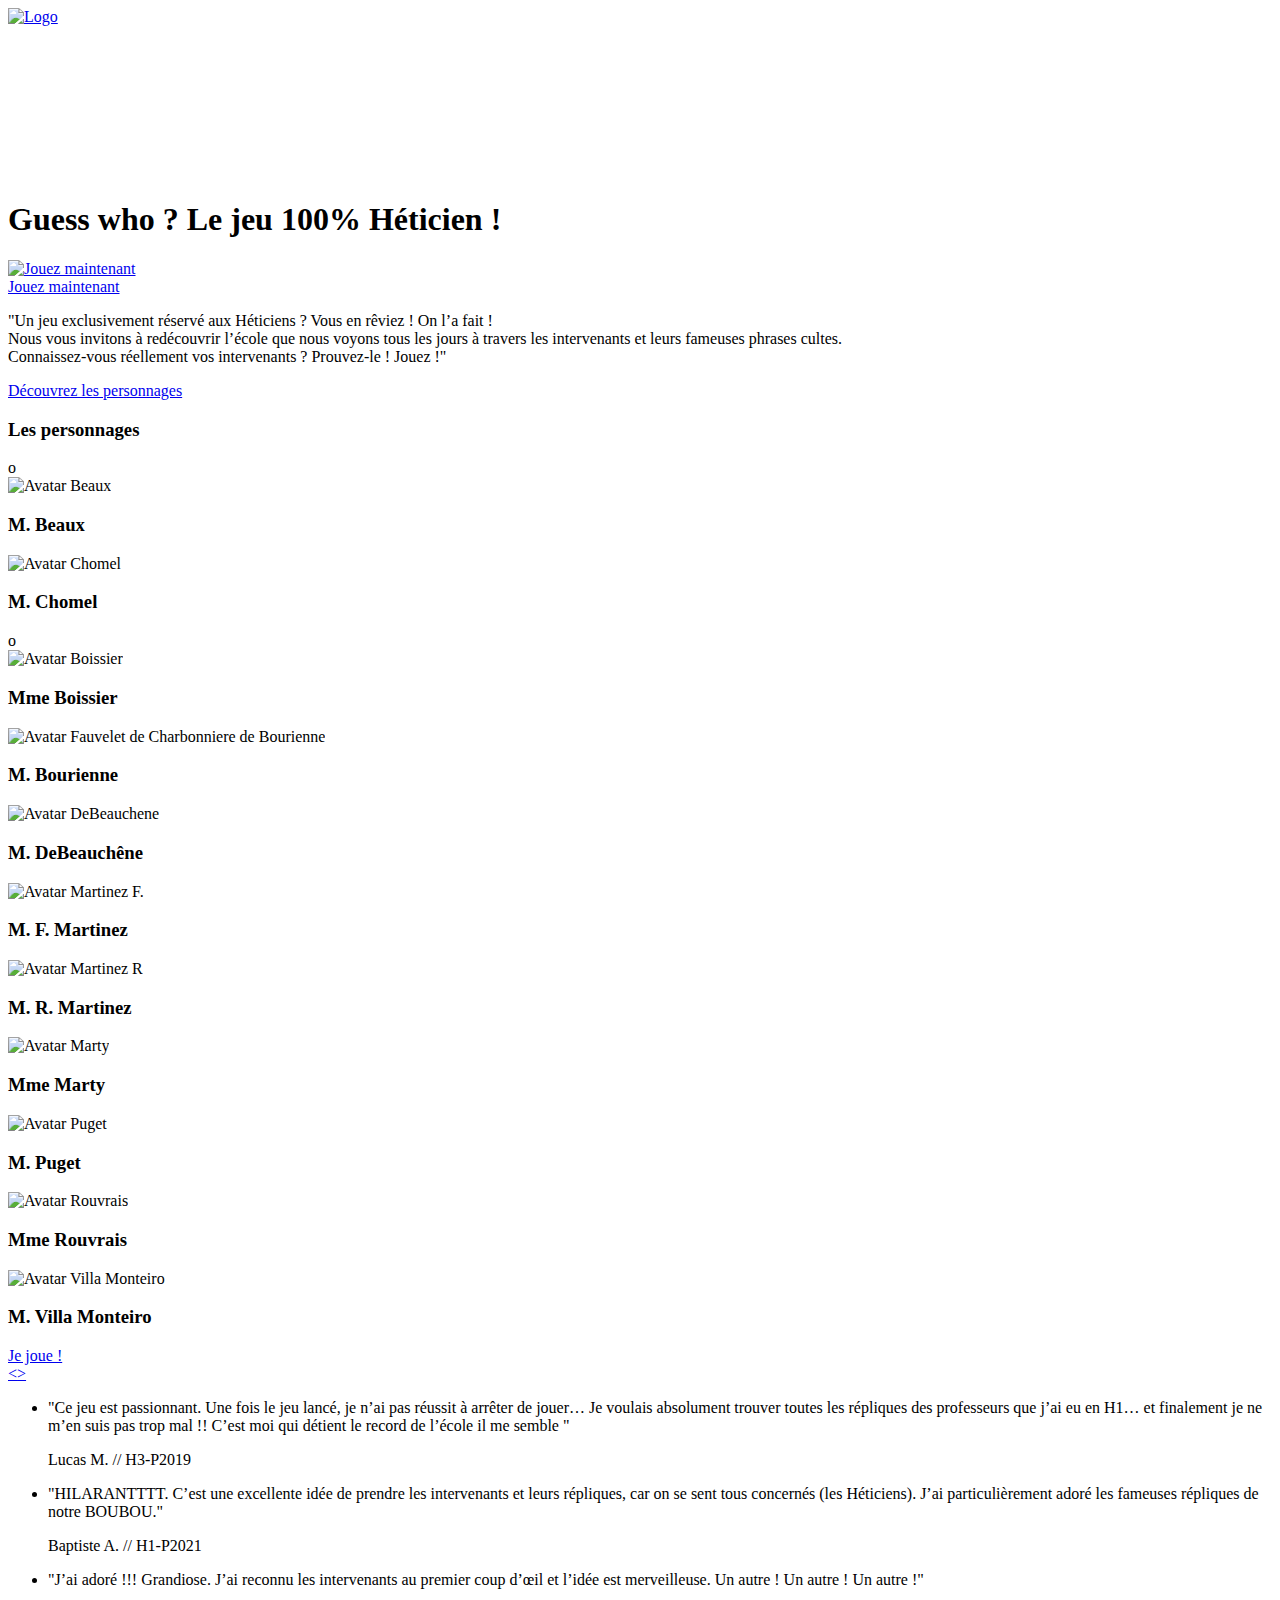
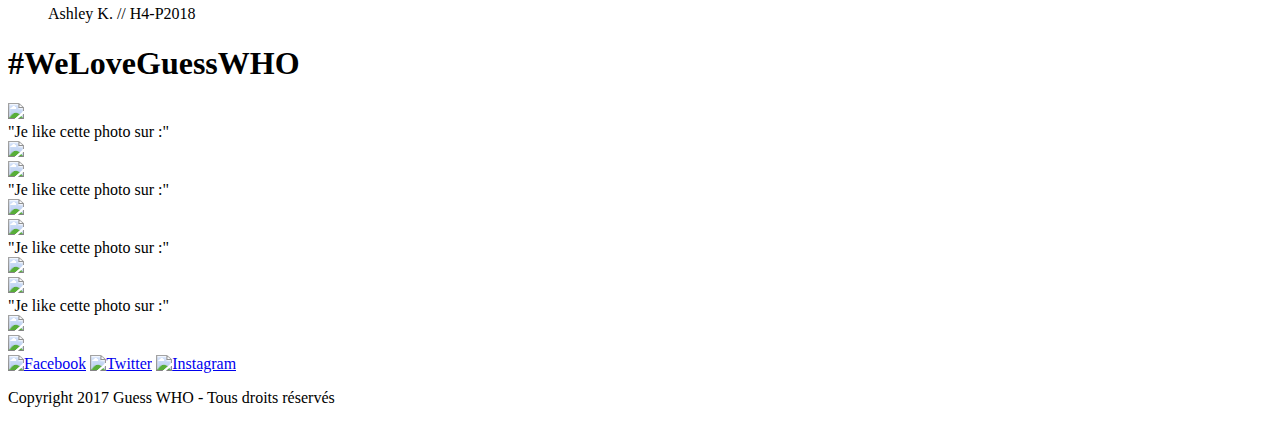
==== index.html @ 51d04b92 "Add files via upload" ====
<!DOCTYPE html>
<html lang="fr">

  <head>

    <meta charset="UTF-8">
    <meta http-equiv="x-ua-compatible" content="ie=edge">
    <meta name="viewport" content="width=device-width, initial-scale=1.0" />

    <title>Accueil</title>

    <link rel="stylesheet" href="styles/foundation.min.css">
    <link rel="stylesheet" href="styles/styles.css">
    <link href="https://fonts.googleapis.com/css?family=Roboto" rel="stylesheet">

  </head>
  <!-- http://foundation.zurb.com/sites/docs/grid.html grid instructions -->

  <body>
    <header id="header">
      <div class="menu row">
        <div class="columns small-2" id="logo">
          <a href="index.html">
            <img src="images/icones/logo.png" alt="Logo">
          </a>
        </div>
      </div>
    </header>

    <!-- VIDEO- START -->
    <div id="divVideo">
      <video src="Video/video.mp4" id="mainVid" autoplay loop></video>
      <div id="videoMessage">
        <h1>Guess who ? Le jeu 100% Héticien&nbsp;!</h1>
        <p class="videoClick">
          <a href="pages/pagegame.html">
            <img src="images/icones/gamepad.png" id="gamepad" alt="Jouez maintenant">
            <br/>Jouez maintenant
        </a>
      </p>
    </div>
  </div>

<!-- VIDEO- END -->

<div class="ClearBoth"></div>
<!-- INTRO -->
<section id="intro">
  <p id="pintro">
    "Un jeu exclusivement réservé aux Héticiens&nbsp;? Vous en rêviez&nbsp;! On l’a fait&nbsp;!<br/> 
Nous vous invitons à redécouvrir l’école que nous voyons tous les jours à travers les intervenants et leurs fameuses phrases cultes.<br/>
Connaissez-vous réellement vos intervenants&nbsp;? Prouvez-le&nbsp;! Jouez&nbsp;!"
</p>
<a href="#charalink">
  <div id="charabutton">
    Découvrez les personnages
  </div>
</a>


</section>

<!-- CHARACTER LIST - START -->
<a name="charalink"></a>
<h3 id="charatitle">Les personnages</h3>
<div class="row personnages">

  <!-- Line 1 -->
  <div class="columns small-2 hidden"> <!-- NULL --> o
  </div>

  <div class="columns small-4">
    <img src="images/characters/Beaux/beau1.png" alt="Avatar Beaux"> <h3 class="charaName">M. Beaux</h2>
  </div>
  <div class="columns small-4">
    <img src="images/characters/Chomel/chom1.png" alt="Avatar Chomel"> <h3 class="charaName">M. Chomel</h2>
  </div>

  <div class="columns small-2 hidden"> <!-- NULL -->o
  </div>

  <!-- Line 2 -->
  <div class="columns small-4">
    <img src="images/characters/Boissier/boiss1.png" alt="Avatar Boissier"> <h3 class="charaName">Mme Boissier</h2>
  </div>
  <div class="columns small-4">
    <img src="images/characters/Bourienne/boubou6.png" alt="Avatar Fauvelet de Charbonniere de Bourienne"> <h3 class="charaName">M. Bourienne</h2>
  </div>
  <div class="columns small-4">
    <img src="images/characters/DeBeauchene/dbc1.png" alt="Avatar DeBeauchene"> <h3 class="charaName">M. DeBeauchêne</h2>
  </div>

  <!-- Line 3 -->
  <div class="columns small-4">
    <img src="images/characters/Fredo/fredo1.png" alt="Avatar Martinez F."> <h3 class="charaName">M. F. Martinez</h2>
  </div>
  <div class="columns small-4">
    <img src="images/characters/Martinez/marti1.png" alt="Avatar Martinez R"> <h3 class="charaName">M. R. Martinez</h2>
  </div>
  <div class="columns small-4">
    <img src="images/characters/Marty/marty1.png" alt="Avatar Marty"> <h3 class="charaName">Mme Marty</h2>
  </div>

  <!-- Line 4 -->
  <div class="columns small-4">
    <img src="images/characters/Puget/puget1.png" alt="Avatar Puget"> <h3 class="charaName">M. Puget</h2>
  </div>
  <div class="columns small-4">
    <img src="images/characters/Rouvrais/rouv1.png" alt="Avatar Rouvrais"> <h3 class="charaName">Mme Rouvrais</h2>
  </div>
  <div class="columns small-4">
    <img src="images/characters/Villa/mont1.png" alt="Avatar Villa Monteiro"> <h3 class="charaName">M. Villa Monteiro</h2>

  </div>
</div>
<!-- PLAY BUTTON -->
<a href="pages/pagegame.html" id="playbut">
  <div id="playbutton">
    Je joue !
  </div>
</a>


<!-- CHARACTER LIST - END -->

<!-- COMMENTS - START -->

<div id="carousel">
  <div class="buttons-bar">
    <div id="buttons"><a id="prev" href="#"><</a><a id="next" href="#">></a> </div></div>
    <div id="slides">
      <ul>
        <li class="slide">
          <div class="quoteContainer">
            <p class="quote-phrase"><span class="quote-marks">"</span>Ce jeu est passionnant. Une fois le jeu lancé, je  n’ai pas réussit à arrêter de jouer… Je voulais absolument trouver toutes les répliques des professeurs  que j’ai eu en H1… et finalement je ne m’en suis pas trop mal !! C’est moi qui détient le record de l’école il me semble
              <span class="quote-marks">"</span>

            </p>
          </div>
          <div class="authorContainer">
            <p class="quote-author">Lucas M. // H3-P2019</p>
          </div>
        </li>
        <li class="slide">
          <div class="quoteContainer">
            <p class="quote-phrase"><span class="quote-marks">"</span>HILARANTTTT. C’est une excellente idée de prendre les intervenants et leurs répliques, car on se sent tous concernés (les Héticiens). J’ai particulièrement adoré les fameuses répliques de notre BOUBOU.<span class="quote-marks">"</span>

            </p>
          </div>
          <div class="authorContainer">
            <p class="quote-author">Baptiste A. // H1-P2021</p>
          </div>
        </li>
        <li class="slide">
          <div class="quoteContainer">
            <p class="quote-phrase"><span class="quote-marks">"</span>J’ai adoré !!! Grandiose. J’ai reconnu les intervenants au premier coup d’œil et l’idée est merveilleuse. Un autre ! Un autre ! Un autre !<span class="quote-marks">"</span>

            </p>
          </div>
          <div class="authorContainer">
            <p class="quote-author">Ashley K. // H4-P2018</p>
          </div>
        </li>
      </ul>
    </div>
  </div>
  <!-- COMMENTS - END -->

  <!-- GALERY - START -->
  <div class="instagram">
    <h1>#WeLoveGuessWHO</h1>
    <section class="row">
      <div class="columns small-3 divimage">
        <img src="images/instagramPictures/insta1.png" class="imgInsta"/>
        <div class="soutient">
          "Je like cette photo sur :"
          <div class="soutenirbas">
            <a href="https://www.instagram.com/p/BSOadzrl01c/?taken-by=guesswhohetic" target="_blank" title="Liker sur Instagram">
              <img src="images/socialnet/instagram.png" class="logoInsta">
            </a>
          </div>
        </div>
      </div>

      <div class="columns small-3 divimage">
        <img src="images/instagramPictures/insta4.png" class="imgInsta"/>
        <div class="soutient">
          "Je like cette photo sur :"
          <div class="soutenirbas">
            <a href="https://www.instagram.com/p/BSOZ3gNF-la/?taken-by=guesswhohetic" target="_blank" title="Liker sur Instagram">
              <img src="images/socialnet/instagram.png" class="logoInsta">
            </a>
          </div>
        </div>
      </div>

      <div class="columns small-3 divimage">
        <img src="images/instagramPictures/insta2.png" class="imgInsta"/>
        <div class="soutient">
          "Je like cette photo sur :"
          <div class="soutenirbas">
            <a href="https://www.instagram.com/p/BSOZ5usFwYf/?taken-by=guesswhohetic" target="_blank" title="Liker sur Instagram">
              <img src="images/socialnet/instagram.png" class="logoInsta">
            </a>
          </div>
        </div>
      </div>

      <div class="columns small-3 divimage">
        <img src="images/instagramPictures/insta3.png" class="imgInsta"/>
        <div class="soutient">
          "Je like cette photo sur :"
          <div class="soutenirbas">
            <a href="https://www.instagram.com/p/BSOZ4w2l7u1/?taken-by=guesswhohetic" target="_blank" title="Liker sur Instagram">
              <img src="images/socialnet/instagram.png" class="logoInsta">
            </a>
          </div>
        </div>
      </div>

    </section>


  </div>
  <!-- footer -->
  <footer>
    <a href="index.html">
      <img src="images/icones/logovrai.png"/>
    </a>
    <div class="social">
      <a href="https://www.facebook.com/GuessWhoHetic/" target="_blank"><img src="images/socialnet/facebook.png" alt="Facebook"/></a>
      <a href="https://twitter.com/guesswhohetic" target="_blank"><img src="images/socialnet/twitter.png" alt="Twitter"/></a>
      <a href="https://www.instagram.com/guesswhohetic/" target="_blank"><img src="images/socialnet/instagram.png" alt="Instagram"/></a>
      <p>Copyright 2017 Guess WHO - Tous droits réservés </p>
    </div>

  </footer>

  <script src="scripts/vendor/jquery.js"></script>
  <script src="scripts/vendor/what-input.js"></script>
  <script src="scripts/vendor/foundation.min.js"></script>
  <script>
    $(document).fondation()
  </script>
  <script type="text/javascript" src="scripts/carrousel.js"></script>
  </body>

</html>
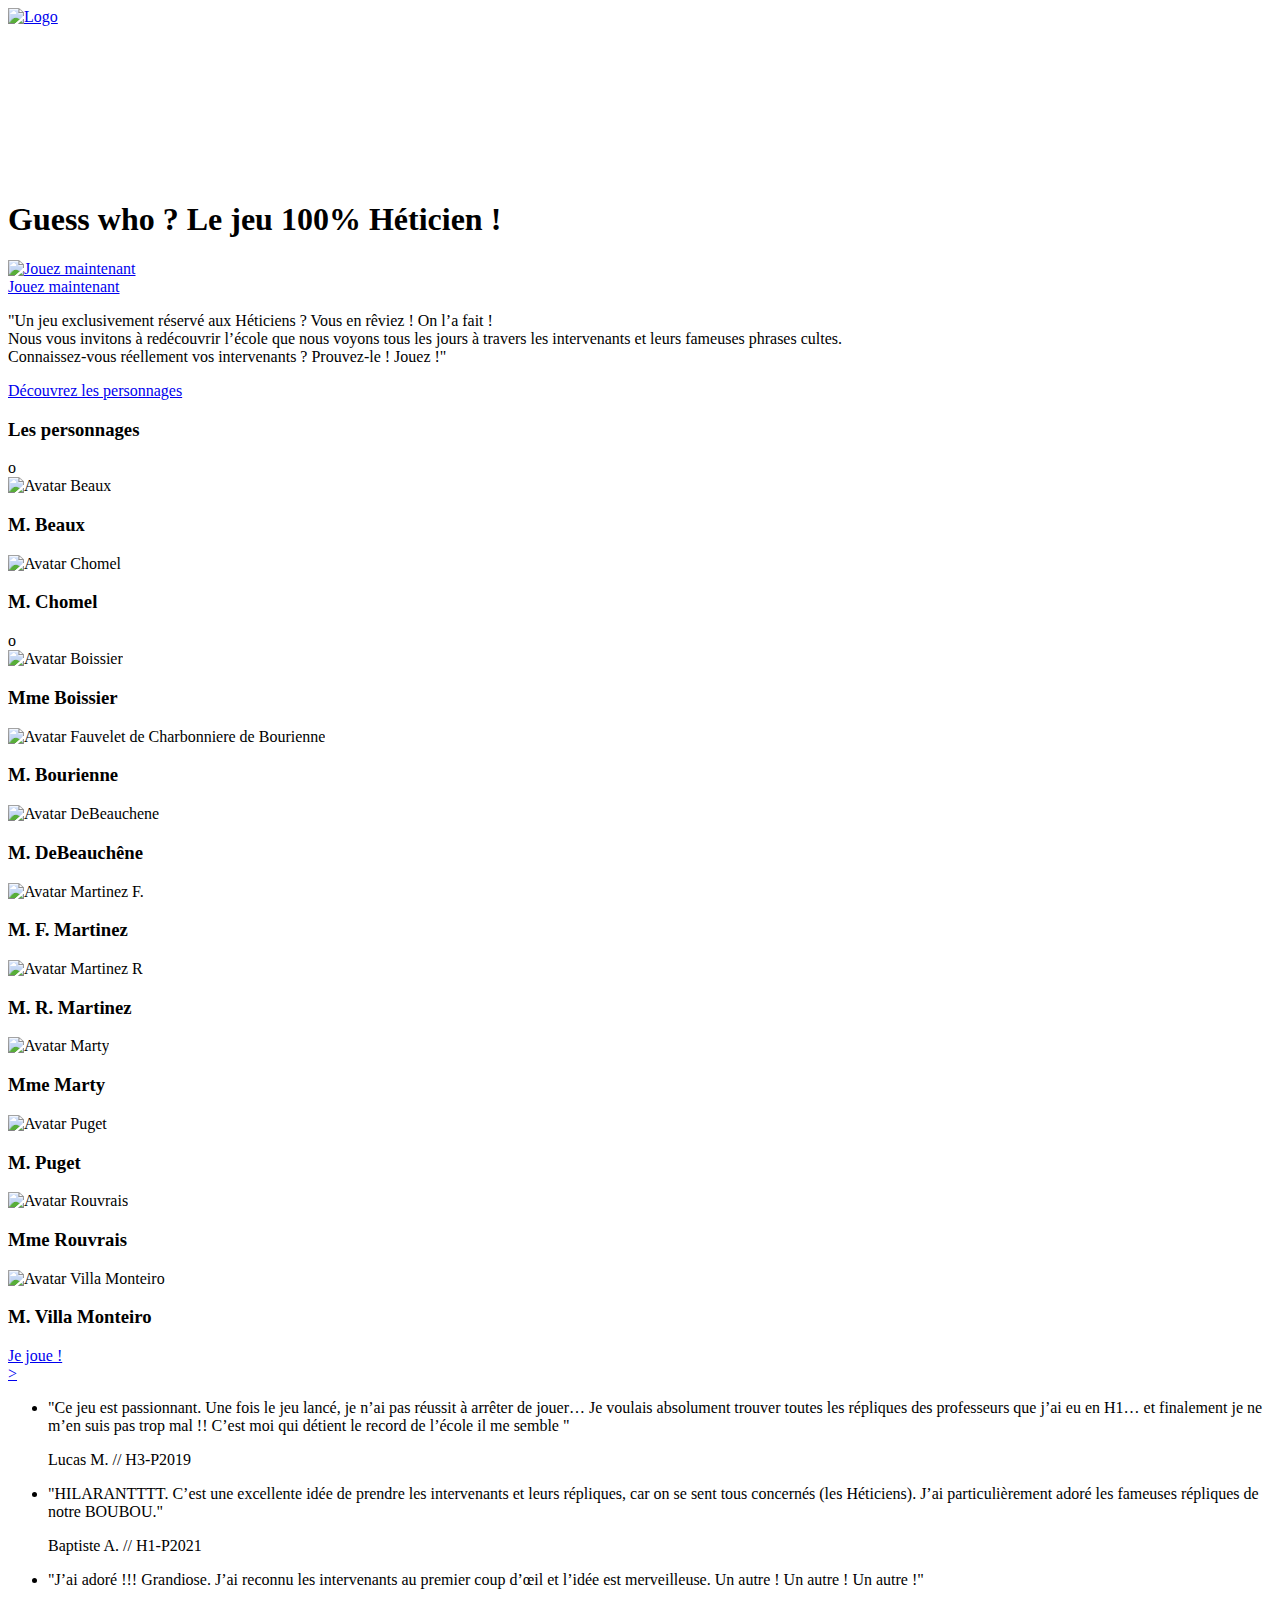
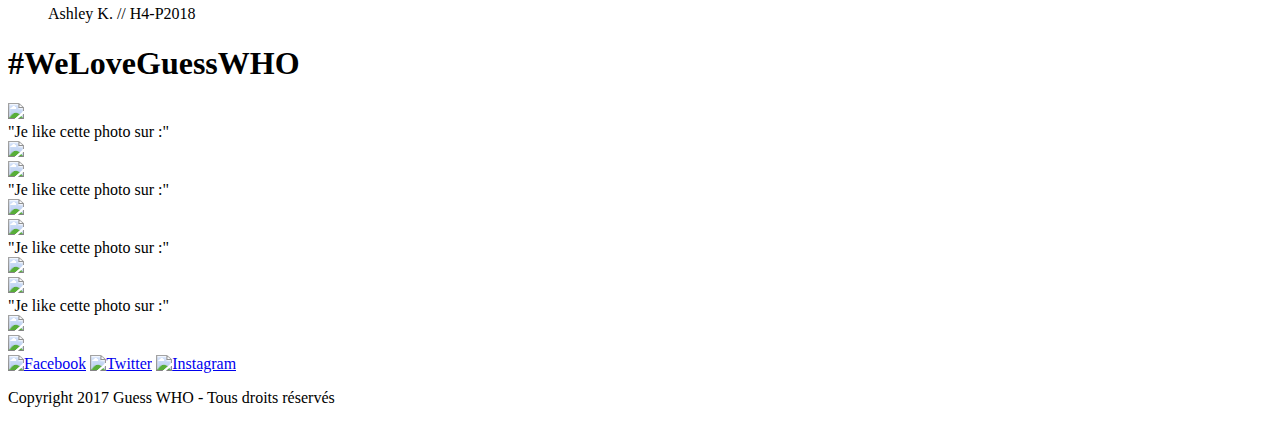
==== commit 454300f5: "Add files via upload" ====
--- a/index.html
+++ b/index.html
@@ -70,10 +70,10 @@
   </div>
 
   <div class="columns small-4">
-    <img src="images/characters/Beaux/beau1.png" alt="Avatar Beaux"> <h3 class="charaName">M. Beaux</h2>
-  </div>
-  <div class="columns small-4">
-    <img src="images/characters/Chomel/chom1.png" alt="Avatar Chomel"> <h3 class="charaName">M. Chomel</h2>
+    <img src="images/characters/Beaux/beau1.png" alt="Avatar Beaux"> <h3 class="charaName">M. Beaux</h3>
+  </div>
+  <div class="columns small-4">
+    <img src="images/characters/Chomel/chom1.png" alt="Avatar Chomel"> <h3 class="charaName">M. Chomel</h3>
   </div>
 
   <div class="columns small-2 hidden"> <!-- NULL -->o
@@ -81,35 +81,35 @@
 
   <!-- Line 2 -->
   <div class="columns small-4">
-    <img src="images/characters/Boissier/boiss1.png" alt="Avatar Boissier"> <h3 class="charaName">Mme Boissier</h2>
-  </div>
-  <div class="columns small-4">
-    <img src="images/characters/Bourienne/boubou6.png" alt="Avatar Fauvelet de Charbonniere de Bourienne"> <h3 class="charaName">M. Bourienne</h2>
-  </div>
-  <div class="columns small-4">
-    <img src="images/characters/DeBeauchene/dbc1.png" alt="Avatar DeBeauchene"> <h3 class="charaName">M. DeBeauchêne</h2>
+    <img src="images/characters/Boissier/boiss1.png" alt="Avatar Boissier"> <h3 class="charaName">Mme Boissier</h3>
+  </div>
+  <div class="columns small-4">
+    <img src="images/characters/Bourienne/boubou6.png" alt="Avatar Fauvelet de Charbonniere de Bourienne"> <h3 class="charaName">M. Bourienne</h3>
+  </div>
+  <div class="columns small-4">
+    <img src="images/characters/DeBeauchene/dbc1.png" alt="Avatar DeBeauchene"> <h3 class="charaName">M. DeBeauchêne</h3>
   </div>
 
   <!-- Line 3 -->
   <div class="columns small-4">
-    <img src="images/characters/Fredo/fredo1.png" alt="Avatar Martinez F."> <h3 class="charaName">M. F. Martinez</h2>
-  </div>
-  <div class="columns small-4">
-    <img src="images/characters/Martinez/marti1.png" alt="Avatar Martinez R"> <h3 class="charaName">M. R. Martinez</h2>
-  </div>
-  <div class="columns small-4">
-    <img src="images/characters/Marty/marty1.png" alt="Avatar Marty"> <h3 class="charaName">Mme Marty</h2>
+    <img src="images/characters/Fredo/fredo1.png" alt="Avatar Martinez F."> <h3 class="charaName">M. F. Martinez</h3>
+  </div>
+  <div class="columns small-4">
+    <img src="images/characters/Martinez/marti1.png" alt="Avatar Martinez R"> <h3 class="charaName">M. R. Martinez</h3>
+  </div>
+  <div class="columns small-4">
+    <img src="images/characters/Marty/marty1.png" alt="Avatar Marty"> <h3 class="charaName">Mme Marty</h3>
   </div>
 
   <!-- Line 4 -->
   <div class="columns small-4">
-    <img src="images/characters/Puget/puget1.png" alt="Avatar Puget"> <h3 class="charaName">M. Puget</h2>
-  </div>
-  <div class="columns small-4">
-    <img src="images/characters/Rouvrais/rouv1.png" alt="Avatar Rouvrais"> <h3 class="charaName">Mme Rouvrais</h2>
-  </div>
-  <div class="columns small-4">
-    <img src="images/characters/Villa/mont1.png" alt="Avatar Villa Monteiro"> <h3 class="charaName">M. Villa Monteiro</h2>
+    <img src="images/characters/Puget/puget1.png" alt="Avatar Puget"> <h3 class="charaName">M. Puget</h3>
+  </div>
+  <div class="columns small-4">
+    <img src="images/characters/Rouvrais/rouv1.png" alt="Avatar Rouvrais"> <h3 class="charaName">Mme Rouvrais</h3>
+  </div>
+  <div class="columns small-4">
+    <img src="images/characters/Villa/mont1.png" alt="Avatar Villa Monteiro"> <h3 class="charaName">M. Villa Monteiro</h3>
 
   </div>
 </div>
@@ -127,7 +127,7 @@
 
 <div id="carousel">
   <div class="buttons-bar">
-    <div id="buttons"><a id="prev" href="#"><</a><a id="next" href="#">></a> </div></div>
+    <div id="buttons"><a id="prev" href="#"></a><a id="next" href="#">></a></div></div>
     <div id="slides">
       <ul>
         <li class="slide">
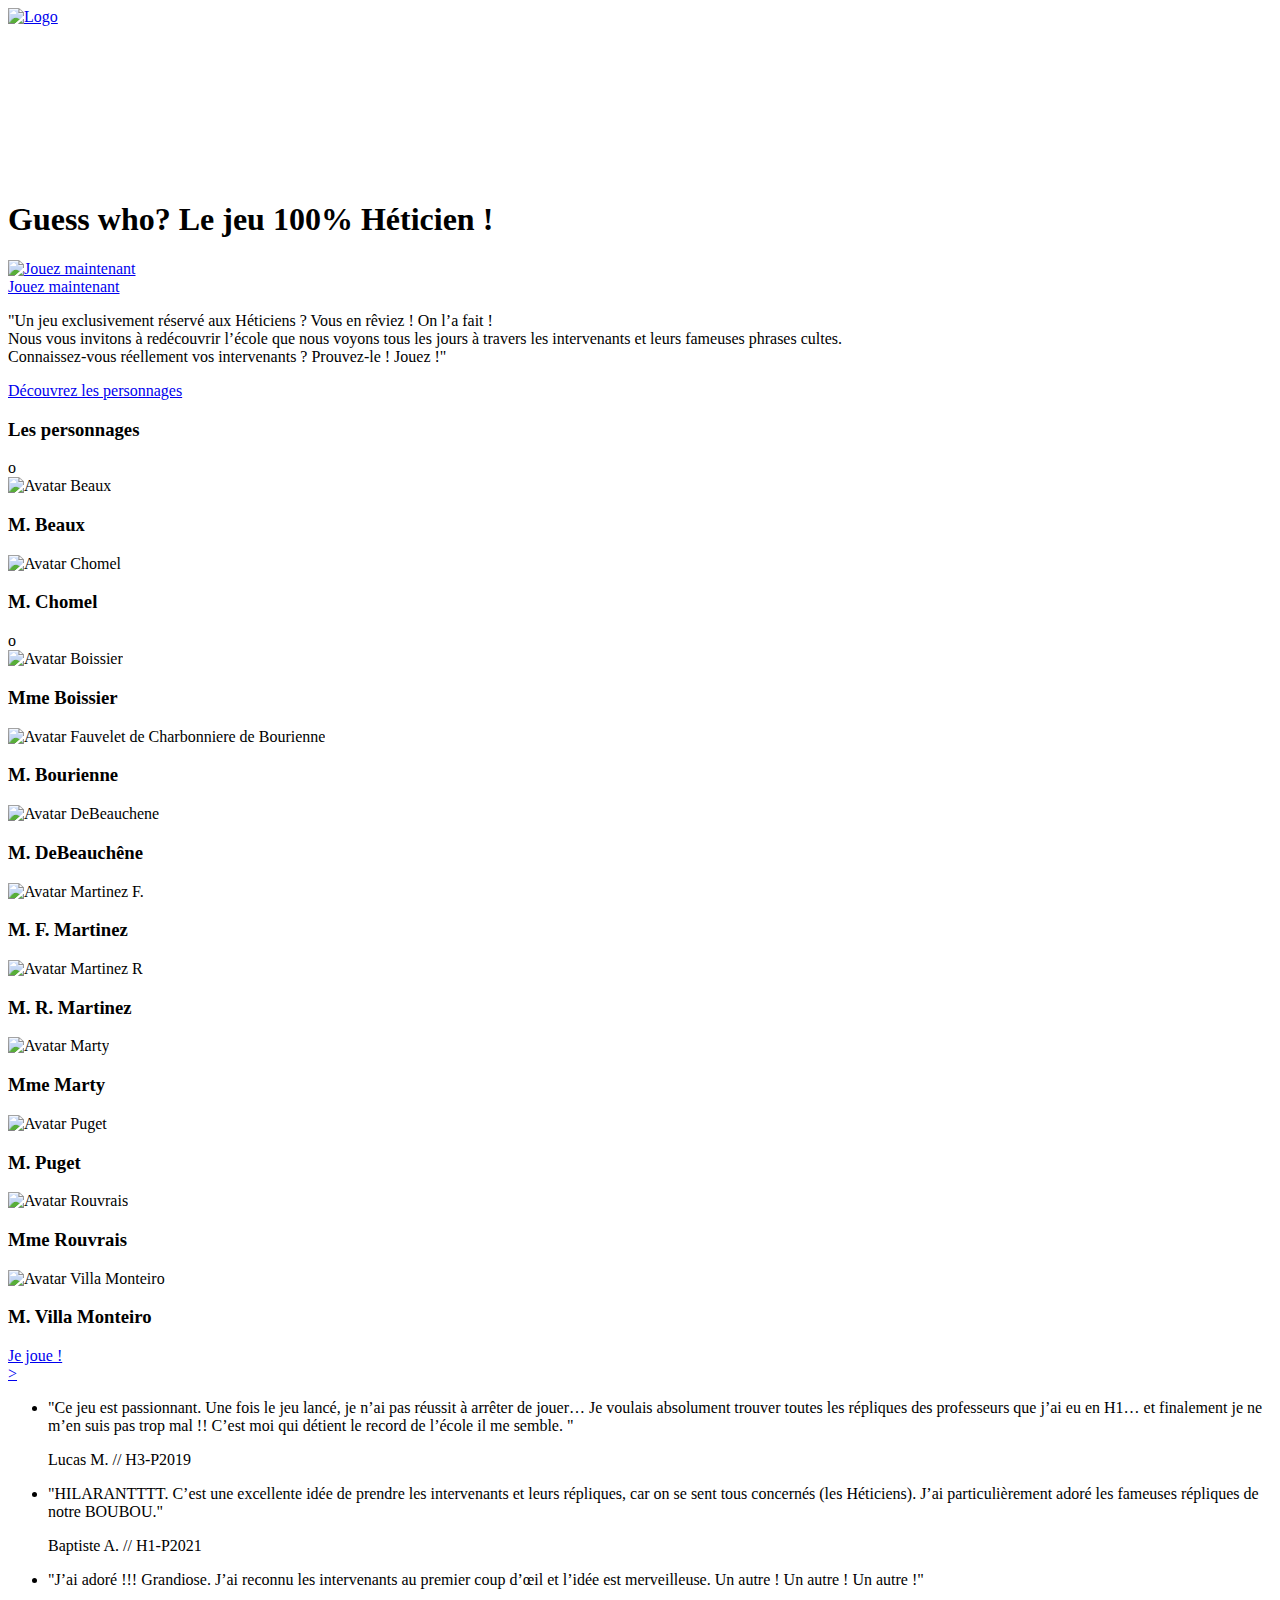
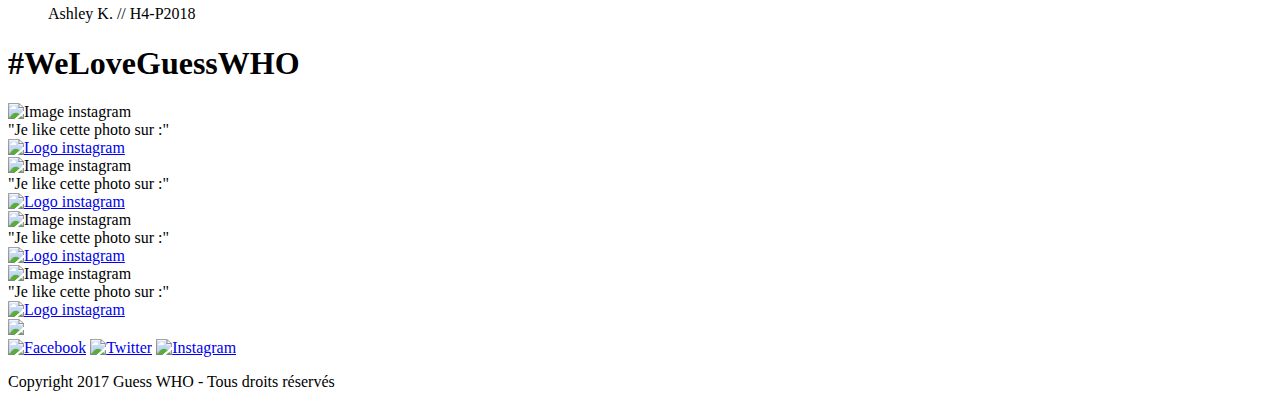
==== commit 63b741d8: "Add files via upload" ====
--- a/index.html
+++ b/index.html
@@ -31,7 +31,7 @@
     <div id="divVideo">
       <video src="Video/video.mp4" id="mainVid" autoplay loop></video>
       <div id="videoMessage">
-        <h1>Guess who ? Le jeu 100% Héticien&nbsp;!</h1>
+        <h1>Guess who? Le jeu 100% Héticien&nbsp;!</h1>
         <p class="videoClick">
           <a href="pages/pagegame.html">
             <img src="images/icones/gamepad.png" id="gamepad" alt="Jouez maintenant">
@@ -116,7 +116,7 @@
 <!-- PLAY BUTTON -->
 <a href="pages/pagegame.html" id="playbut">
   <div id="playbutton">
-    Je joue !
+    Je joue&nbsp;!
   </div>
 </a>
 
@@ -132,7 +132,7 @@
       <ul>
         <li class="slide">
           <div class="quoteContainer">
-            <p class="quote-phrase"><span class="quote-marks">"</span>Ce jeu est passionnant. Une fois le jeu lancé, je  n’ai pas réussit à arrêter de jouer… Je voulais absolument trouver toutes les répliques des professeurs  que j’ai eu en H1… et finalement je ne m’en suis pas trop mal !! C’est moi qui détient le record de l’école il me semble
+            <p class="quote-phrase"><span class="quote-marks">"</span>Ce jeu est passionnant. Une fois le jeu lancé, je  n’ai pas réussit à arrêter de jouer… Je voulais absolument trouver toutes les répliques des professeurs  que j’ai eu en H1… et finalement je ne m’en suis pas trop mal&nbsp;!! C’est moi qui détient le record de l’école il me semble.
               <span class="quote-marks">"</span>
 
             </p>
@@ -153,7 +153,7 @@
         </li>
         <li class="slide">
           <div class="quoteContainer">
-            <p class="quote-phrase"><span class="quote-marks">"</span>J’ai adoré !!! Grandiose. J’ai reconnu les intervenants au premier coup d’œil et l’idée est merveilleuse. Un autre ! Un autre ! Un autre !<span class="quote-marks">"</span>
+            <p class="quote-phrase"><span class="quote-marks">"</span>J’ai adoré&nbsp;!!! Grandiose. J’ai reconnu les intervenants au premier coup d’œil et l’idée est merveilleuse. Un autre&nbsp;! Un autre&nbsp;! Un autre&nbsp;!<span class="quote-marks">"</span>
 
             </p>
           </div>
@@ -171,48 +171,48 @@
     <h1>#WeLoveGuessWHO</h1>
     <section class="row">
       <div class="columns small-3 divimage">
-        <img src="images/instagramPictures/insta1.png" class="imgInsta"/>
-        <div class="soutient">
-          "Je like cette photo sur :"
+        <img src="images/instagramPictures/insta1.png" class="imgInsta" alt="Image instagram"/>
+        <div class="soutient">
+          "Je like cette photo sur&nbsp;:"
           <div class="soutenirbas">
             <a href="https://www.instagram.com/p/BSOadzrl01c/?taken-by=guesswhohetic" target="_blank" title="Liker sur Instagram">
-              <img src="images/socialnet/instagram.png" class="logoInsta">
-            </a>
-          </div>
-        </div>
-      </div>
-
-      <div class="columns small-3 divimage">
-        <img src="images/instagramPictures/insta4.png" class="imgInsta"/>
-        <div class="soutient">
-          "Je like cette photo sur :"
+              <img src="images/socialnet/instagram.png" class="logoInsta" alt="Logo instagram">
+            </a>
+          </div>
+        </div>
+      </div>
+
+      <div class="columns small-3 divimage">
+        <img src="images/instagramPictures/insta4.png" class="imgInsta" alt="Image instagram"/>
+        <div class="soutient">
+          "Je like cette photo sur&nbsp;:"
           <div class="soutenirbas">
             <a href="https://www.instagram.com/p/BSOZ3gNF-la/?taken-by=guesswhohetic" target="_blank" title="Liker sur Instagram">
-              <img src="images/socialnet/instagram.png" class="logoInsta">
-            </a>
-          </div>
-        </div>
-      </div>
-
-      <div class="columns small-3 divimage">
-        <img src="images/instagramPictures/insta2.png" class="imgInsta"/>
-        <div class="soutient">
-          "Je like cette photo sur :"
+              <img src="images/socialnet/instagram.png" class="logoInsta" alt="Logo instagram">
+            </a>
+          </div>
+        </div>
+      </div>
+
+      <div class="columns small-3 divimage">
+        <img src="images/instagramPictures/insta2.png" class="imgInsta" alt="Image instagram"/>
+        <div class="soutient">
+          "Je like cette photo sur&nbsp;:"
           <div class="soutenirbas">
             <a href="https://www.instagram.com/p/BSOZ5usFwYf/?taken-by=guesswhohetic" target="_blank" title="Liker sur Instagram">
-              <img src="images/socialnet/instagram.png" class="logoInsta">
-            </a>
-          </div>
-        </div>
-      </div>
-
-      <div class="columns small-3 divimage">
-        <img src="images/instagramPictures/insta3.png" class="imgInsta"/>
-        <div class="soutient">
-          "Je like cette photo sur :"
+              <img src="images/socialnet/instagram.png" class="logoInsta" alt="Logo instagram">
+            </a>
+          </div>
+        </div>
+      </div>
+
+      <div class="columns small-3 divimage">
+        <img src="images/instagramPictures/insta3.png" class="imgInsta" alt="Image instagram"/>
+        <div class="soutient">
+          "Je like cette photo sur&nbsp;:"
           <div class="soutenirbas">
             <a href="https://www.instagram.com/p/BSOZ4w2l7u1/?taken-by=guesswhohetic" target="_blank" title="Liker sur Instagram">
-              <img src="images/socialnet/instagram.png" class="logoInsta">
+              <img src="images/socialnet/instagram.png" class="logoInsta" alt="Logo instagram">
             </a>
           </div>
         </div>
